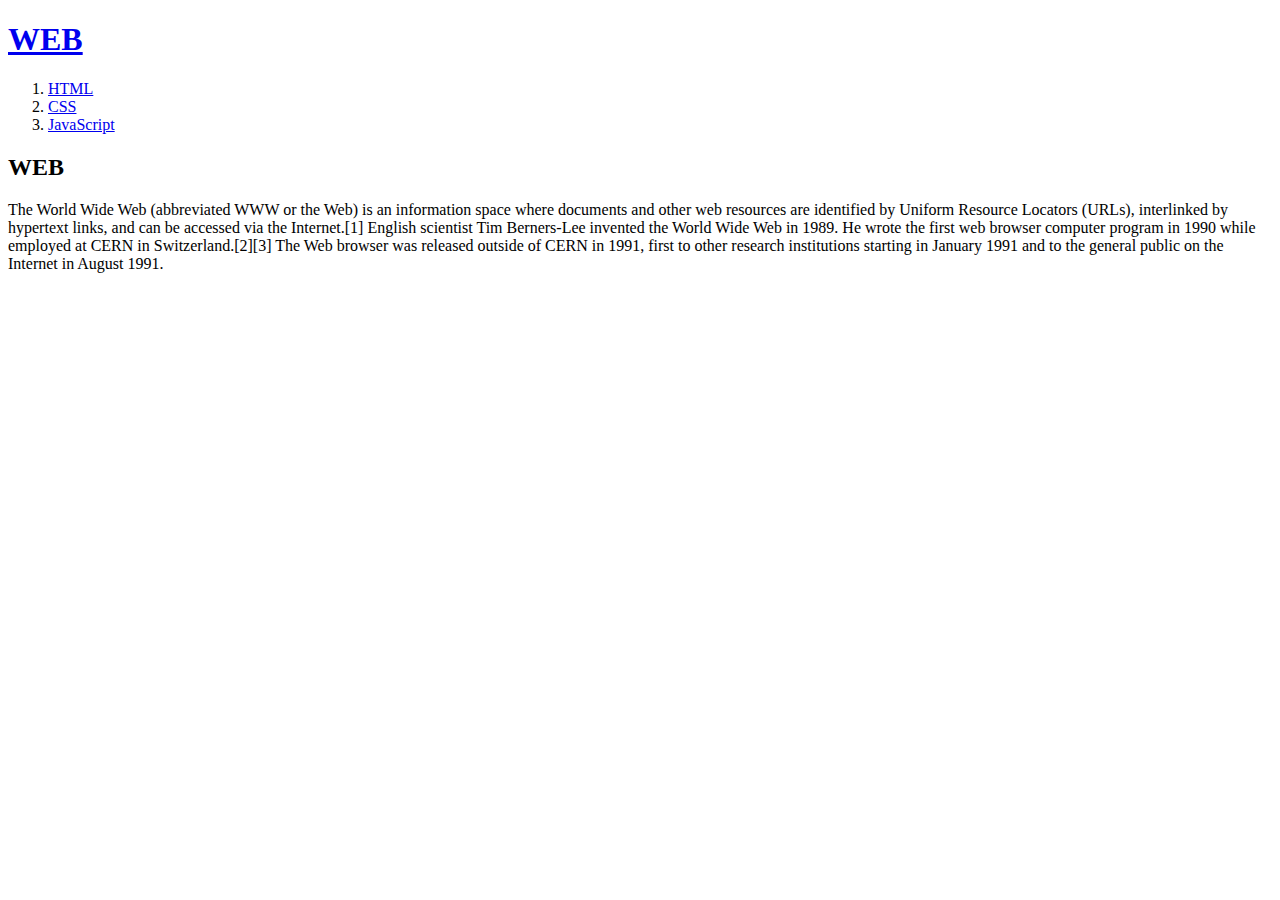
==== index.html @ c6b0e713 "Add files via upload" ====
<!doctype html>
<html>
<head>
  <title>WEB1 - Welcome</title>
  <meta charset="utf-8">
</head>
<body>
  <h1><a href="index.html">WEB</a></h1>
  <ol>
    <li><a href="1.html">HTML</a></li>
    <li><a href="2.html">CSS</a></li>
    <li><a href="3.html">JavaScript</a></li>
  </ol>
  <h2>WEB</h2>
  <p>The World Wide Web (abbreviated WWW or the Web) is an information space where documents and other web resources are identified by Uniform Resource Locators (URLs), interlinked by hypertext links, and can be accessed via the Internet.[1] English scientist Tim Berners-Lee invented the World Wide Web in 1989. He wrote the first web browser computer program in 1990 while employed at CERN in Switzerland.[2][3] The Web browser was released outside of CERN in 1991, first to other research institutions starting in January 1991 and to the general public on the Internet in August 1991.
  </p>
</body>
</html>
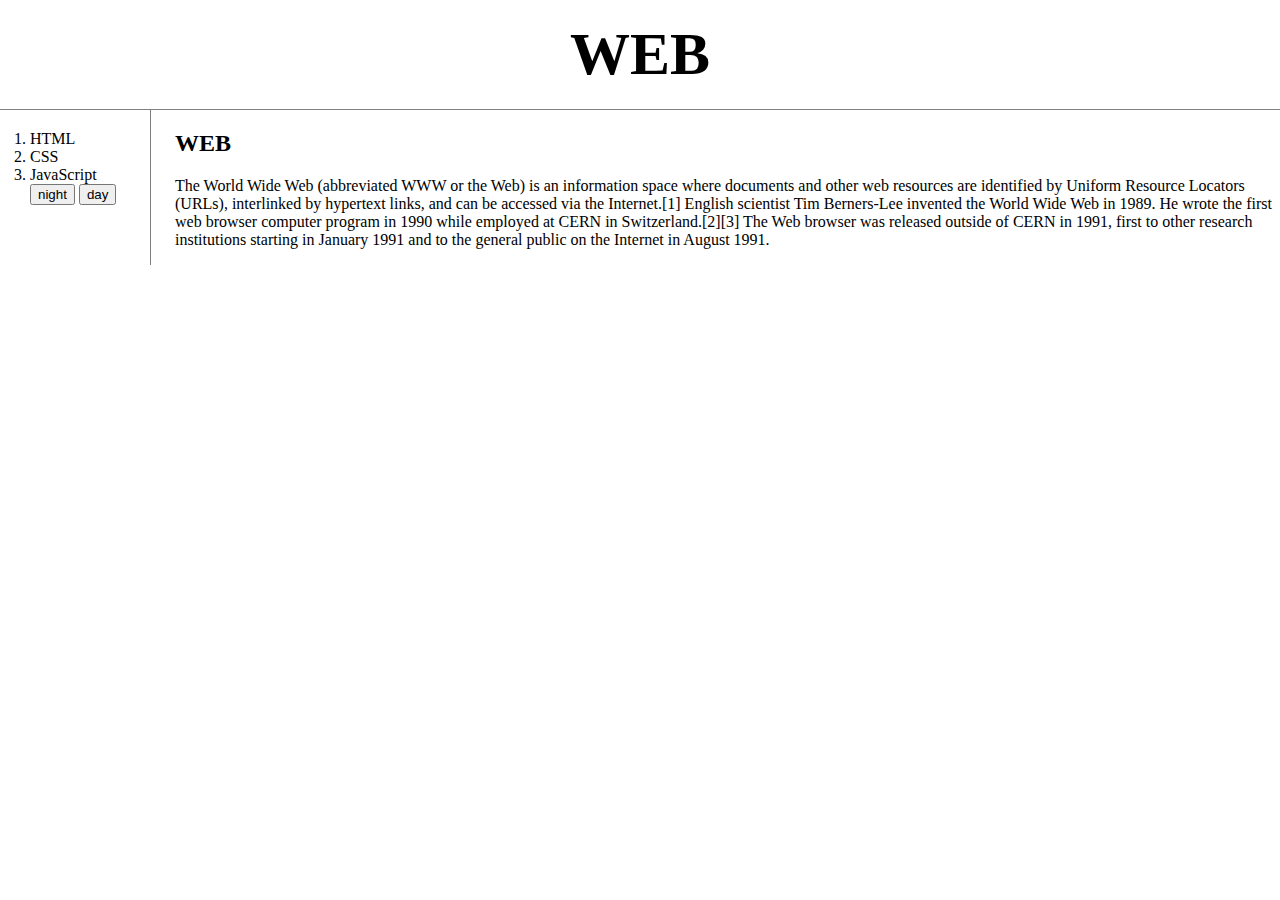
==== commit e7f672e1: "Add files via upload" ====
--- a/index.html
+++ b/index.html
@@ -1,18 +1,135 @@
 <!doctype html>
 <html>
 <head>
-  <title>WEB1 - Welcome</title>
+  <title>WEB1 - HTML</title>
   <meta charset="utf-8">
+  <style>
+    body {
+      margin:0px;
+    }
+
+    #grid {
+      display: grid;
+      grid-template-columns: 150px 1fr;
+    }
+
+    #grid #article {
+      padding-left: 25px;
+    }
+
+    #grid ol {
+      border-right:1px solid gray;
+      width:100px;
+      margin:0px;
+      padding: 20px;
+      padding-left:30px;
+    }
+
+    @media(max-width:800px) {
+      #grid {
+        display: block;
+      }
+
+      #grid ol {
+        display: block;
+        border-right:none;
+      }
+    }
+
+    #active {
+      color:red;
+    }
+
+    .saw {
+      color:gray;
+    }
+
+    a {
+      color:black;
+      text-decoration: none;
+    }
+
+    h1 {
+      font-size:60px;
+      text-align: center;
+      border-bottom:1px solid gray;
+      margin:0px;
+      padding:20px;
+    }
+
+  </style>
 </head>
 <body>
   <h1><a href="index.html">WEB</a></h1>
-  <ol>
-    <li><a href="1.html">HTML</a></li>
-    <li><a href="2.html">CSS</a></li>
-    <li><a href="3.html">JavaScript</a></li>
-  </ol>
-  <h2>WEB</h2>
-  <p>The World Wide Web (abbreviated WWW or the Web) is an information space where documents and other web resources are identified by Uniform Resource Locators (URLs), interlinked by hypertext links, and can be accessed via the Internet.[1] English scientist Tim Berners-Lee invented the World Wide Web in 1989. He wrote the first web browser computer program in 1990 while employed at CERN in Switzerland.[2][3] The Web browser was released outside of CERN in 1991, first to other research institutions starting in January 1991 and to the general public on the Internet in August 1991.
-  </p>
+
+  <div id="grid">
+    <ol>
+      <li><a href="1.html">HTML</a></li>
+      <li><a href="2.html">CSS</a></li>
+      <li><a href="3.html">JavaScript</a></li>
+      <input type="button" value = "night" onclick="document.querySelector('body'),style.backgroundColor='black';  document.querySelector('body').style.color='white';
+      ">
+      <input type="button" value = "day" onclick="document.querySelector('body'),style.backgroundColor='white';document.querySelector('body').style.color='black';
+      ">
+    </ol>
+    <div id="article">
+      <h2>WEB</h2>
+      <p>The World Wide Web (abbreviated WWW or the Web) is an information space where documents and other web resources are identified by Uniform Resource Locators (URLs), interlinked by hypertext links, and can be accessed via the Internet.[1] English scientist Tim Berners-Lee invented the World Wide Web in 1989. He wrote the first web browser computer program in 1990 while employed at CERN in Switzerland.[2][3] The Web browser was released outside of CERN in 1991, first to other research institutions starting in January 1991 and to the general public on the Internet in August 1991.
+      </p>
+    </div>
+  </div>
+  <p>
+    <div id="disqus_thread"></div>
+<script>
+
+/**
+*  RECOMMENDED CONFIGURATION VARIABLES: EDIT AND UNCOMMENT THE SECTION BELOW TO INSERT DYNAMIC VALUES FROM YOUR PLATFORM OR CMS.
+*  LEARN WHY DEFINING THESE VARIABLES IS IMPORTANT: https://disqus.com/admin/universalcode/#configuration-variables*/
+/*
+var disqus_config = function () {
+this.page.url = PAGE_URL;  // Replace PAGE_URL with your page's canonical URL variable
+this.page.identifier = PAGE_IDENTIFIER; // Replace PAGE_IDENTIFIER with your page's unique identifier variable
+};
+*/
+(function() { // DON'T EDIT BELOW THIS LINE
+var d = document, s = d.createElement('script');
+s.src = 'https://web1-b8cxj6aryl.disqus.com/embed.js';
+s.setAttribute('data-timestamp', +new Date());
+(d.head || d.body).appendChild(s);
+})();
+</script>
+<noscript>Please enable JavaScript to view the <a href="https://disqus.com/?ref_noscript">comments powered by Disqus.</a></noscript>
+                            
+
+</p><p>
+
+<!--Start of Tawk.to Script-->
+<script type="text/javascript">
+var Tawk_API=Tawk_API||{}, Tawk_LoadStart=new Date();
+(function(){
+var s1=document.createElement("script"),s0=document.getElementsByTagName("script")[0];
+s1.async=true;
+s1.src='https://embed.tawk.to/5f380ffa4c7806354da6a309/default';
+s1.charset='UTF-8';
+s1.setAttribute('crossorigin','*');
+s0.parentNode.insertBefore(s1,s0);
+})();
+</script>
+<!--End of Tawk.to Script-->
+
+</p><p>
+
+<!-- Global site tag (gtag.js) - Google Analytics -->
+<script async src="https://www.googletagmanager.com/gtag/js?id=UA-175510214-1"></script>
+<script>
+  window.dataLayer = window.dataLayer || [];
+  function gtag(){dataLayer.push(arguments);}
+  gtag('js', new Date());
+
+  gtag('config', 'UA-175510214-1');
+</script>
+
+</p>
+
 </body>
 </html>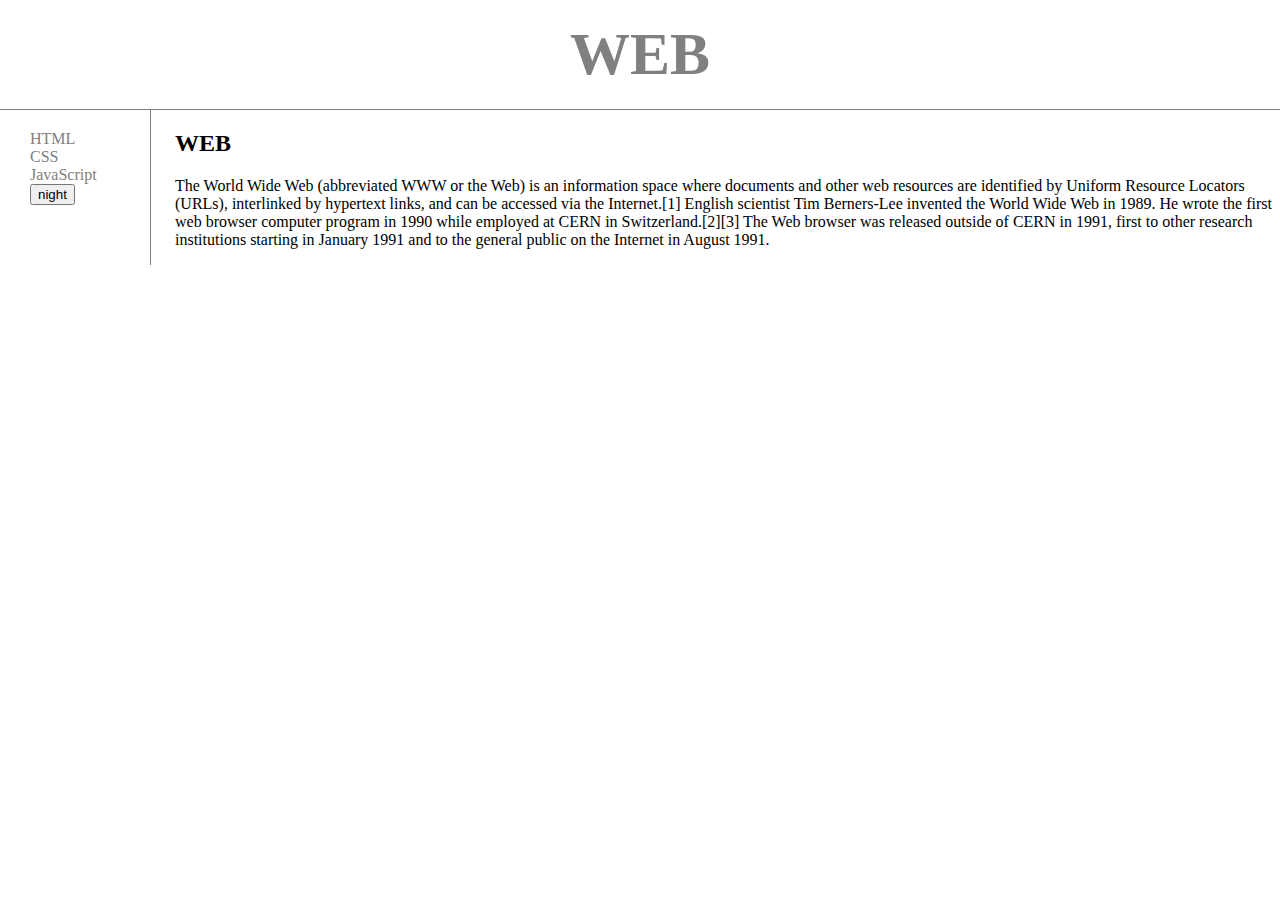
==== commit d2e97608: "Add files via upload" ====
--- a/index.html
+++ b/index.html
@@ -1,135 +1,62 @@
 <!doctype html>
 <html>
 <head>
-  <title>WEB1 - HTML</title>
-  <meta charset="utf-8">
-  <style>
-    body {
-      margin:0px;
-    }
-
-    #grid {
-      display: grid;
-      grid-template-columns: 150px 1fr;
-    }
-
-    #grid #article {
-      padding-left: 25px;
-    }
-
-    #grid ol {
-      border-right:1px solid gray;
-      width:100px;
-      margin:0px;
-      padding: 20px;
-      padding-left:30px;
-    }
-
-    @media(max-width:800px) {
-      #grid {
-        display: block;
-      }
-
-      #grid ol {
-        display: block;
-        border-right:none;
-      }
-    }
-
-    #active {
-      color:red;
-    }
-
-    .saw {
-      color:gray;
-    }
-
-    a {
-      color:black;
-      text-decoration: none;
-    }
-
-    h1 {
-      font-size:60px;
-      text-align: center;
-      border-bottom:1px solid gray;
-      margin:0px;
-      padding:20px;
-    }
-
-  </style>
+<title>WEB1 - HTML</title>
+<meta charset="utf-8">
+<link rel="stylesheet" href="style.css">
 </head>
 <body>
-  <h1><a href="index.html">WEB</a></h1>
+    <h1><a href="index.html">WEB</a></h1>
 
-  <div id="grid">
-    <ol>
-      <li><a href="1.html">HTML</a></li>
-      <li><a href="2.html">CSS</a></li>
-      <li><a href="3.html">JavaScript</a></li>
-      <input type="button" value = "night" onclick="document.querySelector('body'),style.backgroundColor='black';  document.querySelector('body').style.color='white';
-      ">
-      <input type="button" value = "day" onclick="document.querySelector('body'),style.backgroundColor='white';document.querySelector('body').style.color='black';
-      ">
-    </ol>
-    <div id="article">
-      <h2>WEB</h2>
-      <p>The World Wide Web (abbreviated WWW or the Web) is an information space where documents and other web resources are identified by Uniform Resource Locators (URLs), interlinked by hypertext links, and can be accessed via the Internet.[1] English scientist Tim Berners-Lee invented the World Wide Web in 1989. He wrote the first web browser computer program in 1990 while employed at CERN in Switzerland.[2][3] The Web browser was released outside of CERN in 1991, first to other research institutions starting in January 1991 and to the general public on the Internet in August 1991.
-      </p>
+    <div id="grid">
+        <dl>
+            <dt><a href="1.html">HTML</a></dt>
+            <dt><a href="2.html">CSS</a><br></dt>
+            <dt><a href="3.html">JavaScript</a></dt>
+            <input type="button" value="night" onclick="
+                var target = document.querySelector('body');
+                if(this.value === 'night') {
+                    target.style.backgroundColor = 'black';
+                    target.style.color = 'white';
+                    this.value = 'day';
+                } else {
+                    target.style.backgroundColor = 'white';
+                    target.style.color = 'black';
+                    this.value = 'night';
+                }
+            ">
+            <!--
+            <input id="night_day" type="button" value="night" onclick="
+                if(document.querySelector('#night_day').value === 'night') {
+                    document.querySelector('body').style.backgroundColor = 'black';
+                    document.querySelector('body').style.color = 'white';
+                    document.querySelector('#night_day').value = 'day';
+                } else {
+                    document.querySelector('body').style.backgroundColor = 'white';
+                    document.querySelector('body').style.color = 'black';
+                    document.querySelector('#night_day').value = 'night';
+                }
+            ">
+            -->
+        </dl>
+        <div id="article">
+            <h2>WEB</h2>
+            <p>The World Wide Web (abbreviated WWW or the Web) is an information space where documents and other web resources are identified by Uniform Resource Locators (URLs), interlinked by hypertext links, and can be accessed via the Internet.[1] English scientist Tim Berners-Lee invented the World Wide Web in 1989. He wrote the first web browser computer program in 1990 while employed at CERN in Switzerland.[2][3] The Web browser was released outside of CERN in 1991, first to other research institutions starting in January 1991 and to the general public on the Internet in August 1991.
+            </p>
+        </div>
     </div>
-  </div>
-  <p>
-    <div id="disqus_thread"></div>
-<script>
 
-/**
-*  RECOMMENDED CONFIGURATION VARIABLES: EDIT AND UNCOMMENT THE SECTION BELOW TO INSERT DYNAMIC VALUES FROM YOUR PLATFORM OR CMS.
-*  LEARN WHY DEFINING THESE VARIABLES IS IMPORTANT: https://disqus.com/admin/universalcode/#configuration-variables*/
-/*
-var disqus_config = function () {
-this.page.url = PAGE_URL;  // Replace PAGE_URL with your page's canonical URL variable
-this.page.identifier = PAGE_IDENTIFIER; // Replace PAGE_IDENTIFIER with your page's unique identifier variable
-};
-*/
-(function() { // DON'T EDIT BELOW THIS LINE
-var d = document, s = d.createElement('script');
-s.src = 'https://web1-b8cxj6aryl.disqus.com/embed.js';
-s.setAttribute('data-timestamp', +new Date());
-(d.head || d.body).appendChild(s);
-})();
-</script>
-<noscript>Please enable JavaScript to view the <a href="https://disqus.com/?ref_noscript">comments powered by Disqus.</a></noscript>
-                            
+    <p>
+    <!-- Global site tag (gtag.js) - Google Analytics -->
+    <script async src="https://www.googletagmanager.com/gtag/js?id=UA-175510214-1"></script>
+    <script>
+        window.dataLayer = window.dataLayer || [];
+        function gtag(){dataLayer.push(arguments);}
+        gtag('js', new Date());
 
-</p><p>
-
-<!--Start of Tawk.to Script-->
-<script type="text/javascript">
-var Tawk_API=Tawk_API||{}, Tawk_LoadStart=new Date();
-(function(){
-var s1=document.createElement("script"),s0=document.getElementsByTagName("script")[0];
-s1.async=true;
-s1.src='https://embed.tawk.to/5f380ffa4c7806354da6a309/default';
-s1.charset='UTF-8';
-s1.setAttribute('crossorigin','*');
-s0.parentNode.insertBefore(s1,s0);
-})();
-</script>
-<!--End of Tawk.to Script-->
-
-</p><p>
-
-<!-- Global site tag (gtag.js) - Google Analytics -->
-<script async src="https://www.googletagmanager.com/gtag/js?id=UA-175510214-1"></script>
-<script>
-  window.dataLayer = window.dataLayer || [];
-  function gtag(){dataLayer.push(arguments);}
-  gtag('js', new Date());
-
-  gtag('config', 'UA-175510214-1');
-</script>
-
-</p>
+        gtag('config', 'UA-175510214-1');
+    </script>
+    </p>
 
 </body>
 </html>--- a/style.css
+++ b/style.css
@@ -0,0 +1,57 @@
+<style>
+    body {
+    }
+
+    body {
+    margin:0px;
+    }
+
+    #grid {
+    display: grid;
+    grid-template-columns: 150px 1fr;
+    }
+
+    #grid dl {
+    border-right:1px solid gray;
+    width:100px;
+    margin:0px;
+    padding: 20px;
+    padding-left:30px;
+    }
+
+    #grid #article {
+    padding-left: 25px;
+    }
+
+    @media(max-width:800px) {
+    #grid {
+      display: block;
+    }
+
+    #grid dl {
+      display: block;
+      border-right:none;
+    }
+    }
+
+    #active {
+    color:red;
+    }
+
+    .saw {
+    color:gray;
+    }
+
+    a {
+    color:gray;
+    text-decoration: none;
+    }
+
+    h1 {
+    font-size:60px;
+    text-align: center;
+    border-bottom:1px solid gray;
+    margin:0px;
+    padding:20px;
+    }
+</style>